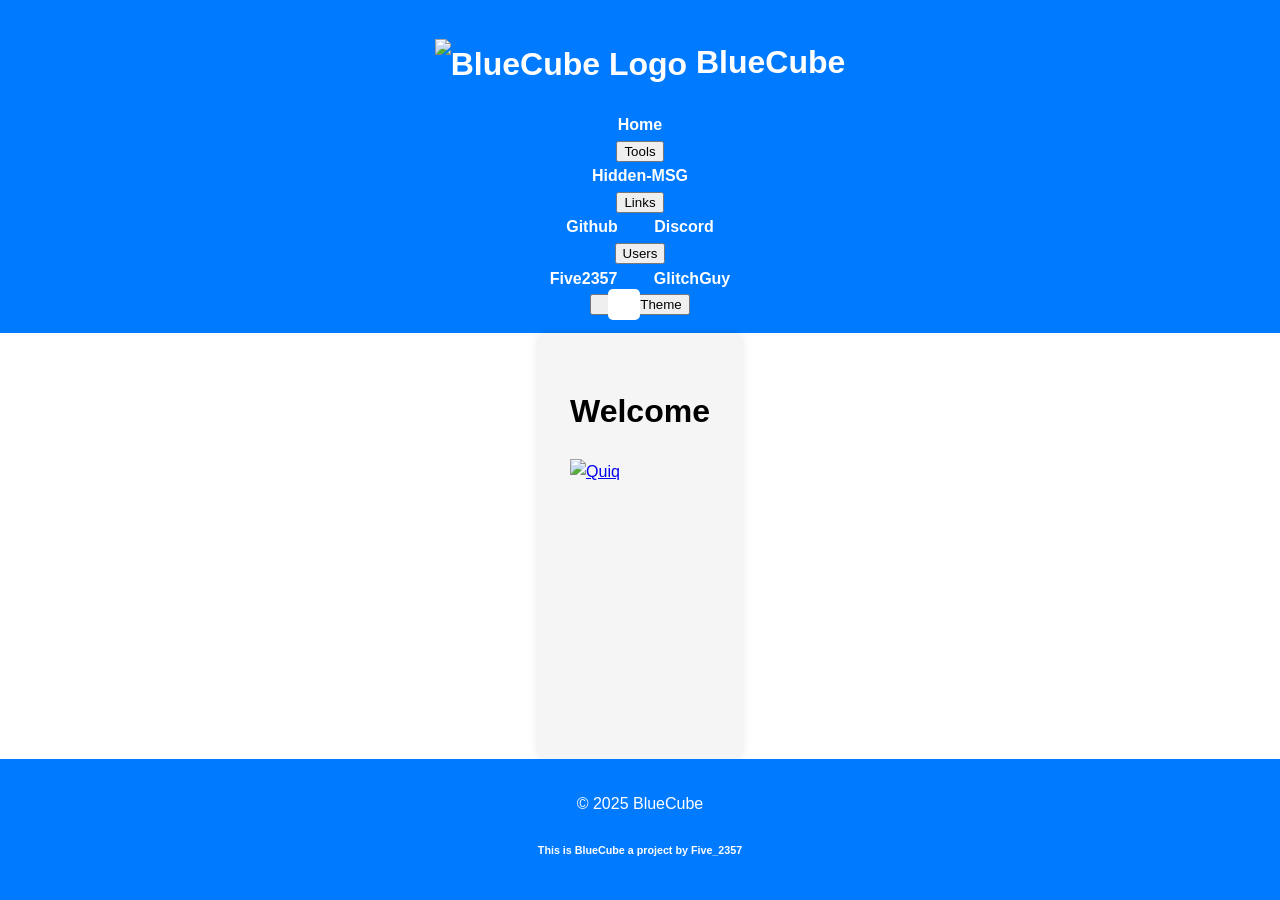
==== Site/index.html @ fc329a4e "Update index.html" ====
<!DOCTYPE html>
<html lang="en">
<head>
    <meta charset="UTF-8">
    <meta name="viewport" content="width=device-width, initial-scale=1.0">
    <meta name="description" content="Absolutely not the #1 Website. AND IS COMPLTY USELESS(Lie).">
    <title>Blue-Cube • Fyve505</title>
    <link rel="icon" type="image/x-icon" href="favicon.ico">
    <script src="https://kit.fontawesome.com/b44b8a57e7.js" crossorigin="anonymous"></script>
<!-- Google tag (gtag.js) -->
<script async src="https://www.googletagmanager.com/gtag/js?id=G-TNLX2948CG"></script>
<script>
  window.dataLayer = window.dataLayer || [];
  function gtag(){dataLayer.push(arguments);}
  gtag('js', new Date());

  gtag('config', 'G-TNLX2948CG');
</script>
<!-- Google tag (gtag.js) -->
    <link rel="stylesheet" href="styles.css">
    <style>
        :root {
            --blue: #007bff;
            --light-bg: #ffffff;
            --light-text: #000000;
            --dark-bg: #0d0d0d;
            --dark-text: #ffffff;
            --light-card: #f5f5f5;
            --dark-card: #1a1a1a;
        }

        /* Default light mode */
        body {
            background-color: var(--light-bg);
            color: var(--light-text);
        }
        header, footer {
            background-color: var(--blue);
            color: white;
        }
        main {
            background-color: var(--light-card);
        }

        /* Dark mode */
        body.dark {
            background-color: var(--dark-bg);
            color: var(--dark-text);
        }
        body.dark main {
            background-color: var(--dark-card);
        }

        body {
            margin: 0;
            font-family: Arial, sans-serif;
            line-height: 1.6;
            display: flex;
            flex-direction: column;
            min-height: 100vh;
        }
        header {
            padding: 1rem;
            text-align: center;
        }
        nav a {
            color: white;
            text-decoration: none;
            margin: 0 1rem;
            font-weight: bold;
        }
        nav a:hover {
            text-decoration: underline;
        }
        main {
            flex: 1;
            padding: 2rem;
            max-width: 900px;
            margin: auto;
            border-radius: 8px;
            box-shadow: 0 0 10px rgba(0,0,0,0.1);
            transition: background-color 0.3s ease, color 0.3s ease;
        }
        footer {
            padding: 1rem;
            text-align: center;
        }
        .theme-toggle {
            background: white;
            color: var(--blue);
            border: none;
            padding: 0.5rem 1rem;
            border-radius: 5px;
            font-weight: bold;
            cursor: pointer;
            margin-left: 10px;
        }
        body.dark .theme-toggle {
            background: var(--dark-card);
            color: white;
            border: 1px solid white;
        }
    </style>
</head>
<body>
<header>
<h1>
  <a href="/" style="text-decoration: none; color: inherit;">
    <img src="favicon.ico" alt="BlueCube Logo" width="48" height="48" style="vertical-align: middle;">
    BlueCube
  </a>
</h1>

    <nav>
        <a href="#"><i class="fa-solid fa-home"></i>  Home</a>
<!-- Break -->
    <div class="dropdown">
      <button class="dropbtn"><i class="fa-solid fa-screwdriver-wrench"></i> Tools</button>
      <div class="dropdown-content">
        <a href="/tools/Invisible-Text"><i class="fa-solid fa-message"></i> Hidden-MSG</a>
      </div>
    </div>
<!-- Break -->
    <div class="dropdown">
      <button class="dropbtn"><i class="fa-solid fa-link"></i> Links</button>
      <div class="dropdown-content">
        <a href="https://github.com/Fyve505/BlueCube"><i class="fa-brands fa-github"></i> Github</a>
        <a href="#"><i class="fa-brands fa-discord"></i> Discord</a>
      </div>
    </div>
<!-- Break -->
    <div class="dropdown">
      <a href="/user"> <button class="dropbtn"><i class="fa-solid fa-users"></i> Users</button> </a>
      <div class="dropdown-content">
        <a href="/user/Five2357"><i class="fa-solid fa-user"></i> Five2357</a>
            <a href="/user/Glitch.html.html"><i class="fa-solid fa-user-secret"></i> GlitchGuy</a>
      </div>
    </div>
<!-- Break -->
        <button id="themeToggle"><i class="fa-solid fa-wind theme-toggle"></i> Theme</button>
    </nav>
</header>

<main>
    <h1><i class="fa-solid fa-door-open"></i>Welcome</h1>
    <a href="https://quiq.vercel.app/" title="Quiq">
  <img src="https://quiq.vercel.app/favicon.png" alt="Quiq" width="50"/>
</a>
</main>

<footer>
    <p>&copy; 2025 BlueCube</p>
    <h6>This is BlueCube a project by Five_2357</h6>
</footer>
<!--Scripts-->
        <script src="/code/right-click.js"></script>
<script>
    const toggleBtn = document.getElementById("themeToggle");

    // Apply saved theme or system preference
    function applyTheme(theme) {
        document.body.classList.toggle("dark", theme === "dark");
        localStorage.setItem("theme", theme);
    }

    const savedTheme = localStorage.getItem("theme");
    if (savedTheme) {
        applyTheme(savedTheme);
    } else {
        const prefersDark = window.matchMedia("(prefers-color-scheme: dark)").matches;
        applyTheme(prefersDark ? "dark" : "light");
    }

    // Toggle theme on button click
    toggleBtn.addEventListener("click", () => {
        const newTheme = document.body.classList.contains("dark") ? "light" : "dark";
        applyTheme(newTheme);
    });
</script>
</body>
</html>
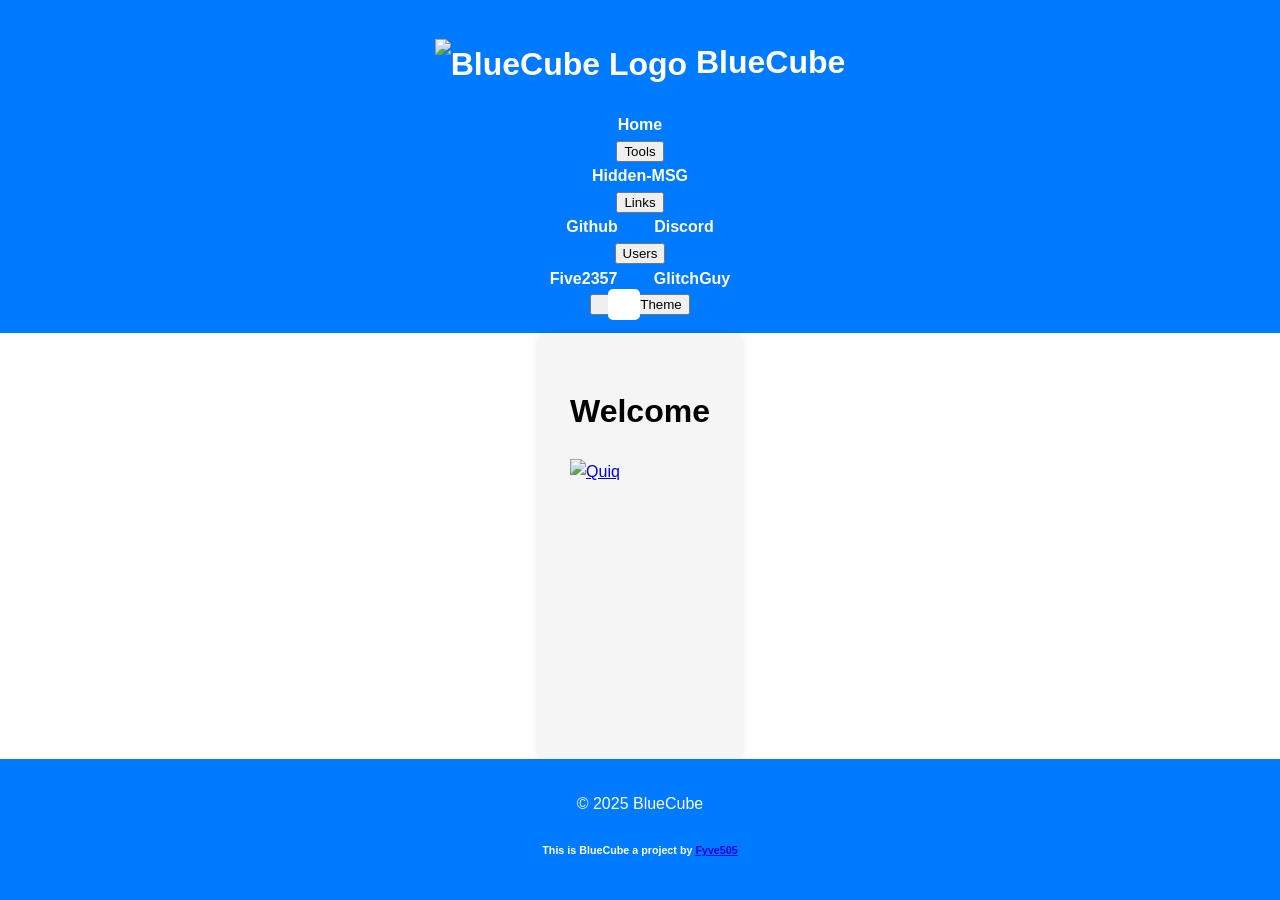
==== commit bd2d6f31: "Update index.html" ====
--- a/Site/index.html
+++ b/Site/index.html
@@ -150,7 +150,10 @@
 
 <footer>
     <p>&copy; 2025 BlueCube</p>
-    <h6>This is BlueCube a project by Five_2357</h6>
+    <h6>
+        This is BlueCube a project by 
+        <a href="https://github.com/Fyve505/" target="_blank">Fyve505</a>
+    </h6>
 </footer>
 <!--Scripts-->
         <script src="/code/right-click.js"></script>
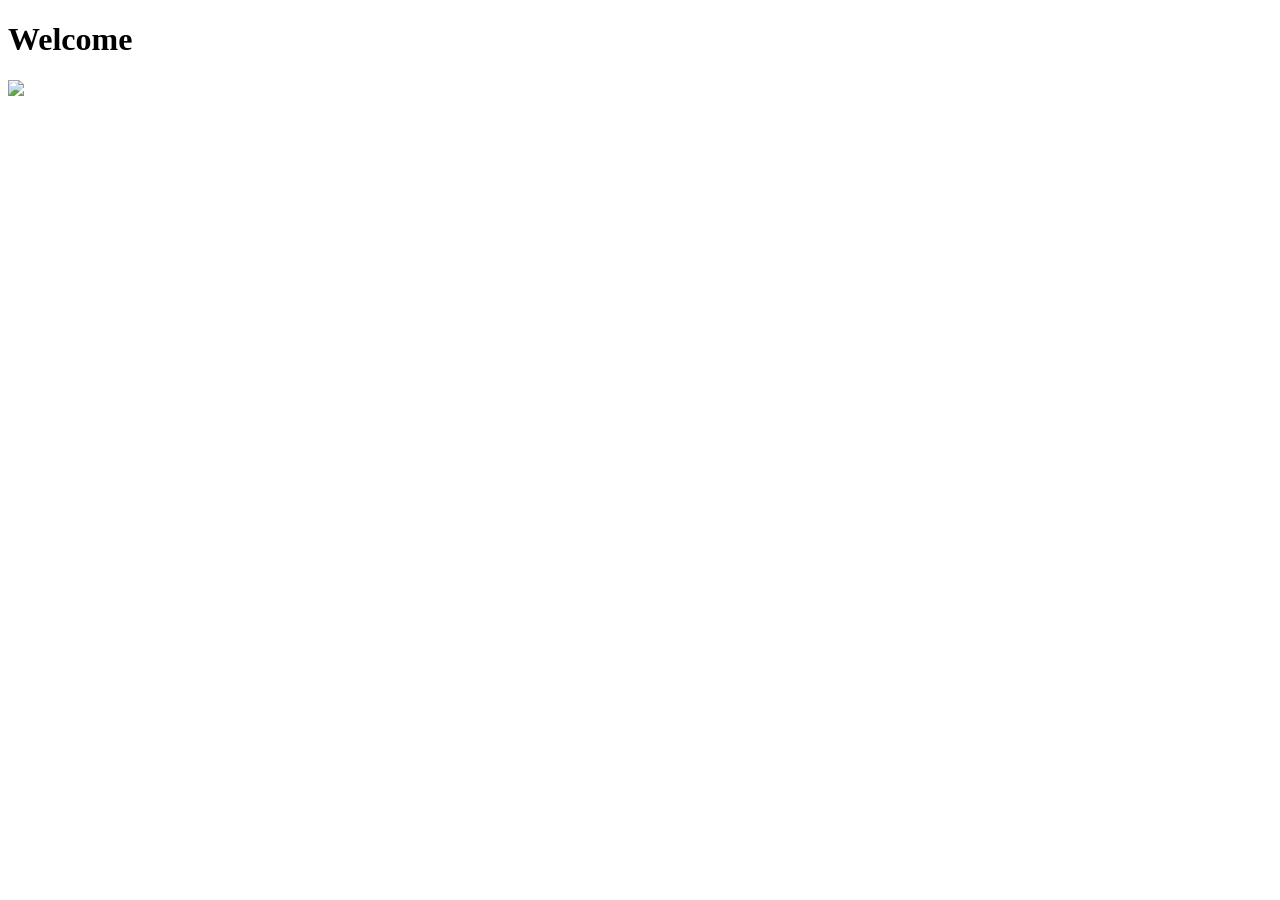
==== commit 25b342cd: "Update index.html" ====
--- a/Site/index.html
+++ b/Site/index.html
@@ -3,182 +3,26 @@
 <head>
     <meta charset="UTF-8">
     <meta name="viewport" content="width=device-width, initial-scale=1.0">
-    <meta name="description" content="Absolutely not the #1 Website. AND IS COMPLTY USELESS(Lie).">
-    <title>Blue-Cube • Fyve505</title>
-    <link rel="icon" type="image/x-icon" href="favicon.ico">
+
+    <title>BlueCube</title>
+
+    <link rel="stylesheet" href="/styles.css">
+
     <script src="https://kit.fontawesome.com/b44b8a57e7.js" crossorigin="anonymous"></script>
-<!-- Google tag (gtag.js) -->
-<script async src="https://www.googletagmanager.com/gtag/js?id=G-TNLX2948CG"></script>
-<script>
-  window.dataLayer = window.dataLayer || [];
-  function gtag(){dataLayer.push(arguments);}
-  gtag('js', new Date());
-
-  gtag('config', 'G-TNLX2948CG');
-</script>
-<!-- Google tag (gtag.js) -->
-    <link rel="stylesheet" href="styles.css">
-    <style>
-        :root {
-            --blue: #007bff;
-            --light-bg: #ffffff;
-            --light-text: #000000;
-            --dark-bg: #0d0d0d;
-            --dark-text: #ffffff;
-            --light-card: #f5f5f5;
-            --dark-card: #1a1a1a;
-        }
-
-        /* Default light mode */
-        body {
-            background-color: var(--light-bg);
-            color: var(--light-text);
-        }
-        header, footer {
-            background-color: var(--blue);
-            color: white;
-        }
-        main {
-            background-color: var(--light-card);
-        }
-
-        /* Dark mode */
-        body.dark {
-            background-color: var(--dark-bg);
-            color: var(--dark-text);
-        }
-        body.dark main {
-            background-color: var(--dark-card);
-        }
-
-        body {
-            margin: 0;
-            font-family: Arial, sans-serif;
-            line-height: 1.6;
-            display: flex;
-            flex-direction: column;
-            min-height: 100vh;
-        }
-        header {
-            padding: 1rem;
-            text-align: center;
-        }
-        nav a {
-            color: white;
-            text-decoration: none;
-            margin: 0 1rem;
-            font-weight: bold;
-        }
-        nav a:hover {
-            text-decoration: underline;
-        }
-        main {
-            flex: 1;
-            padding: 2rem;
-            max-width: 900px;
-            margin: auto;
-            border-radius: 8px;
-            box-shadow: 0 0 10px rgba(0,0,0,0.1);
-            transition: background-color 0.3s ease, color 0.3s ease;
-        }
-        footer {
-            padding: 1rem;
-            text-align: center;
-        }
-        .theme-toggle {
-            background: white;
-            color: var(--blue);
-            border: none;
-            padding: 0.5rem 1rem;
-            border-radius: 5px;
-            font-weight: bold;
-            cursor: pointer;
-            margin-left: 10px;
-        }
-        body.dark .theme-toggle {
-            background: var(--dark-card);
-            color: white;
-            border: 1px solid white;
-        }
-    </style>
 </head>
 <body>
-<header>
-<h1>
-  <a href="/" style="text-decoration: none; color: inherit;">
-    <img src="favicon.ico" alt="BlueCube Logo" width="48" height="48" style="vertical-align: middle;">
-    BlueCube
-  </a>
-</h1>
 
-    <nav>
-        <a href="#"><i class="fa-solid fa-home"></i>  Home</a>
-<!-- Break -->
-    <div class="dropdown">
-      <button class="dropbtn"><i class="fa-solid fa-screwdriver-wrench"></i> Tools</button>
-      <div class="dropdown-content">
-        <a href="/tools/Invisible-Text"><i class="fa-solid fa-message"></i> Hidden-MSG</a>
-      </div>
-    </div>
-<!-- Break -->
-    <div class="dropdown">
-      <button class="dropbtn"><i class="fa-solid fa-link"></i> Links</button>
-      <div class="dropdown-content">
-        <a href="https://github.com/Fyve505/BlueCube"><i class="fa-brands fa-github"></i> Github</a>
-        <a href="#"><i class="fa-brands fa-discord"></i> Discord</a>
-      </div>
-    </div>
-<!-- Break -->
-    <div class="dropdown">
-      <a href="/user"> <button class="dropbtn"><i class="fa-solid fa-users"></i> Users</button> </a>
-      <div class="dropdown-content">
-        <a href="/user/Five2357"><i class="fa-solid fa-user"></i> Five2357</a>
-            <a href="/user/Glitch.html.html"><i class="fa-solid fa-user-secret"></i> GlitchGuy</a>
-      </div>
-    </div>
-<!-- Break -->
-        <button id="themeToggle"><i class="fa-solid fa-wind theme-toggle"></i> Theme</button>
-    </nav>
-</header>
+<site-layout>
+<main>
+    <h1>Welcome</h1>
 
-<main>
-    <h1><i class="fa-solid fa-door-open"></i>Welcome</h1>
-    <a href="https://quiq.vercel.app/" title="Quiq">
-  <img src="https://quiq.vercel.app/favicon.png" alt="Quiq" width="50"/>
-</a>
+    <a href="https://quiq.vercel.app/">
+        <img src="https://quiq.vercel.app/favicon.png" width="50">
+    </a>
 </main>
+</site-layout>
 
-<footer>
-    <p>&copy; 2025 BlueCube</p>
-    <h6>
-        This is BlueCube a project by 
-        <a href="https://github.com/Fyve505/" target="_blank">Fyve505</a>
-    </h6>
-</footer>
-<!--Scripts-->
-        <script src="/code/right-click.js"></script>
-<script>
-    const toggleBtn = document.getElementById("themeToggle");
+<script src="/layout.js"></script>
 
-    // Apply saved theme or system preference
-    function applyTheme(theme) {
-        document.body.classList.toggle("dark", theme === "dark");
-        localStorage.setItem("theme", theme);
-    }
-
-    const savedTheme = localStorage.getItem("theme");
-    if (savedTheme) {
-        applyTheme(savedTheme);
-    } else {
-        const prefersDark = window.matchMedia("(prefers-color-scheme: dark)").matches;
-        applyTheme(prefersDark ? "dark" : "light");
-    }
-
-    // Toggle theme on button click
-    toggleBtn.addEventListener("click", () => {
-        const newTheme = document.body.classList.contains("dark") ? "light" : "dark";
-        applyTheme(newTheme);
-    });
-</script>
 </body>
 </html>
